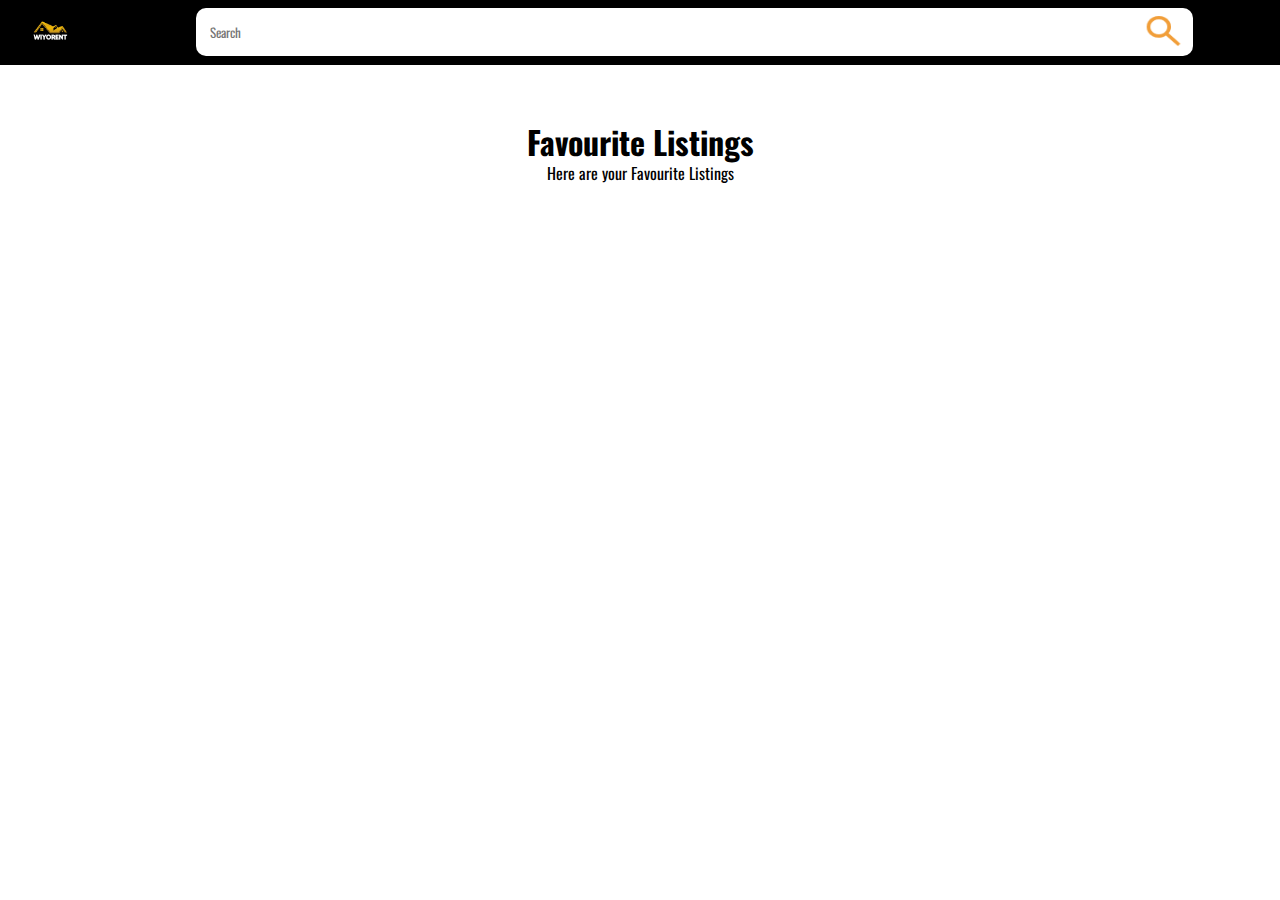
==== add-to-favourite/add-to-favourite.html @ d8017ae9 "Add files via upload" ====
<!DOCTYPE html>
<html lang="en">
<head>
    <meta charset="UTF-8">
    <meta name="viewport" content="width=device-width, initial-scale=1.0">
    <title>Favourite-Page-Wiyorent</title>

    <link rel="stylesheet" href="add-to-favourite.css">
    <link href="https://fonts.googleapis.com/css2?family=Oswald:wght@200..700&display=swap" rel="stylesheet">
    <link rel="stylesheet" href="/CSS/about-us.css">
    <link rel="stylesheet" href="https://fonts.googleapis.com/css2?family=Material+Symbols+Outlined:opsz,wght,FILL,GRAD@48,400,0,0" />

</head>
<body>
        <div class="nav-section">
            <a href="/main-page.html#featured-section">
                <div class="logo">
                    <img src="/logo image/WiyoRent logo.jpg" alt="WiyoRent Logo Image">
                </div>
            </a>
            

                <div class="middle-section">
                    <input type="text" placeholder="Search">
                    <button type="submit"><img src="/icons/search-btn (2).png" alt=""></button>
                </div>
        </div>


        <div class="favourite-listings-page">
            <div class="favourite-welcome-message"> 
                <h1>Favourite Listings</h1>
                <p>Here are your Favourite Listings</p> 
            </div>
    
            <div class="favourite-listing-grid js-favourite-listing-container"> 
            </div>
        </div>   
</body>

    <script type="module" src="/script/add-to-favourite-page.js"></script>
</html>
---- add-to-favourite/add-to-favourite.css ----
body {
    font-family: Oswald, sans-serif;
    height: 100%;
    overflow-x: hidden;
}

div {
    padding: 0px;
}

h1 {
    margin-top: 0px;
    padding: 0px;
}

a{
    text-decoration: none;
    color: black;
}

.nav-section {
    background-color: black;
    position: fixed;
    top: 0px;
    left: 0px;
    right: 0px;
    flex-wrap: wrap;
    padding: 0px;
    display: flex;
    align-items: center;
    justify-content: space-between;
    z-index: 5;
}

.nav-section .logo img {
    width: 80px;
    object-fit: contain;
    object-position: center;
    margin-left: 20px;
}

.middle-section {
    position: relative;
    display: flex;
    align-items: center;
    flex: 1;
    margin: 0;
    margin-right: 80px;
    margin-left: 100px;
}

.middle-section input {
    width: 100%;
    margin: 0;
    padding: 14px;
    border: none;
    margin-left: -35px;
    font-size: 1.2rem;
    font-family: 'Oswald', sans-serif;
    border-radius: 10px;
}

input:focus {
    outline: none;
    box-shadow: inset 0px 0px 2px orange;
}

.middle-section button {
    background-color: white;
    border: none;
    text-align: center;
    position: absolute;
    border-radius: 10px;
    right: 8px;
    transition: background-color 1s;
}

.middle-section button img {
    width: 45px;
    height: 45px;
    border-radius: 10px;
}

.middle-section button:hover {
    cursor: pointer;
    background-color: black;
}

.favourite-listings-page{
    padding: 10px;
    height: fit-content;
}


.favourite-welcome-message h1, .favourite-welcome-message p {
    display: flex;
    flex-direction: column;
    align-items: center;
    margin-top: 100px;
}

.favourite-welcome-message {
    margin-bottom: 60px;
}

.favourite-welcome-message p {
    margin-top: -25px;
}

.favourite-listing-grid{
    display: grid;
    grid-template-columns: repeat(1, 1fr);
    width: 100%;
}


.home-container{
    display: flex;
    background-color: black;
    height: 225px;
    margin-bottom: 30px;
    cursor: default;
    border: 1px solid rgb(169, 167, 167);
    border-radius: 5px;
    transition: 1s;
    color: white;
    position: relative;
    padding: 5px;
}

.home-container:hover{
    background-color: #fdbf04;
    color: black;
}


.home-container button{
    position: absolute;
    top: 10px;
    right: 10px;
    cursor: pointer;
    width: max-content;
    background-color: transparent;
    border: none;
    color: white;
}

.home-container:hover button{
    color: black;
}


.home-container .house-image img{
    width: 345px;
    height: 225px;
    object-fit: contain;
    cursor: pointer;
}

 .home-container .house-image .special-jpeg{
    width: 400px;
    object-fit: contain;
}

 .home-container .house-name{
    cursor: pointer;
}

.home-container .house-details{
    margin-left: 25px;
}

.home-container .house-details .house-name h1{
    color: white;
    transition: color .5s;
}
    
.home-container:hover  .house-details .house-name h1{
    color: black;
}

.home-container .house-details .home-overview {
    margin-top: -10px;
}

.home-container .house-details .home-overview .row{
    display: flex;
    justify-content: space-between;
    border-bottom: 1px solid white;
    margin-bottom: 10px;
    width: 80%;
    align-items: center;
    cursor: default;
}

.home-container .house-details .home-overview .row .label{
    cursor: text;
}

.home-container .house-details .home-overview .row .value{
    cursor: text;
}


@media screen and (min-width:320px) {
    .nav-section{
        width: 100vw;
        display: flex;
        flex-direction: row;
    }

    .nav-section .logo img{
        width: 50px;
    }


    .middle-section input{
        font-size: small;
        min-width: 50px;
    }

    .middle-section{
        flex: 1;
    }

    .middle-section button img{
        height: 40px !important;
        font-size: small;
    }


    .favourite-listing-page{
        width: 100vw;
        height: fit-content;
    }

    .favourite-listing-grid{
        width: 90vw;
    }

    .favourite-listing-grid .home-container{
       width: 95vw;
       height: fit-content;


       display: flex;
       flex-direction: column;
       margin-left: -15px;
    }

    .favourite-listing-grid .home-container h1{
        font-size: medium;
        padding-bottom: 15px !important;
    }

    .home-overview{
        font-size: smaller !important;
    }

    .house-image img{
        width: 100%;
    }

    .home-container button{
        position: absolute;
        padding-top: 20px;
    }
}

@media (min-width: 425px) {
    .house-image img{
        width: 100%;
    }

    .home-container button{
        position: absolute;
        padding-top: 0px;
    }
}

@media (min-width: 768px){
    .home-container{
        display: flex;
        flex-direction: row !important;
    }

    .home-container h1{
        width: 95% !important;
    }
}

@media (min-width:1024px) {
    .home-container h1 {
        width: 90%;
        font-size: 1.2rem !important;
    }


    .middle-section{
        padding-left: 4dvi !important;
    }

    .nav-section .logo img{
        width: 60px;
    }

    .home-overview{
        width: 80%;
    }
}
---- CSS/about-us.css ----
.buttom-page-section{
    background-color: black;
    display: flex;
    height: 135px;
    padding: 25px;
    color: white;
    width: 100%;
    margin-left: -18px;
    margin-bottom: -20px;
    padding-right: 10px;
    margin-top: 150px;

}

.buttom-page-section a{
    text-decoration: none;
}


.about-us{
    width: 70%;
    text-align: center;
}

.about-us .about-us-title{
    text-align: center;
    color: white;
    font-weight: bolder;
    padding: 10px;
    border-radius: 15px;
  
}

.about-us-information{
    width: 25%;
    margin-left: 15px;
    text-align: center;
    margin-top: 5px;
}

.container1{
    display: flex;
}

.meet-the-team{
    background-color: #fdbf04;
    padding: 5px;
    border-radius: 15px;
    color: black;
    margin-bottom:18px;
    cursor: pointer;
}

.meet-the-team:hover{
    background-color: #dca80c;
}


.icon-img img{
    width: 25px;
    object-fit: contain;
    object-position: center;
    margin-right: 15px;
    z-index: 1;
    transition: width .3s;
}

.icon-img img:hover{
    cursor: pointer;
    width: 35px;
}

.email{
    text-align: center;
    padding: 0px;
    margin: 0px;
    margin-left: -5px;
}

@media (max-width: 768px) {
    .buttom-page-section{
        width: 768px;
    }
    .about-us-message{
        width: 90%;
    }
}

@media (min-width: 425px) and (max-width: 430px) {
    .buttom-page-section {
        width: 100vw;
        font-size: 0.65rem;
        display: block;

    }
    
    .buttom-page-section .icon-img img {
        width: 15px !important;
        padding: 0;
        margin: 0px;
    }

    .buttom-page-section .about-us-message{
        width: 90%;
    }

    .buttom-page-section .about-us-information{
        margin-left: -1px !important;
    }

    .icon-img{
        display: flex;
        justify-content: space-evenly;
    }
    .about-us {
        display: block; /* Ensure it is displayed */
    }
    .about-us-message {
        width: 90% !important;
    }
}

@media (min-width: 375px) and (max-width:376px){
    .buttom-page-section {
        width: 100vw;
        font-size: 0.65rem;
        display: block;

    }
    
    .buttom-page-section .icon-img img {
        width: 15px !important;
        padding: 0;
        margin: 0px;
    }

    .buttom-page-section .about-us-message{
        width: 90%;
    }

    .buttom-page-section .about-us-information{
        margin-left: -1px !important;
    }

    .icon-img{
        display: flex;
        justify-content: space-evenly;
    }
    .about-us {
        display: block; /* Ensure it is displayed */
    }
    .about-us-message {
        width: 90% !important;
    }
}

@media (min-width: 320px) and (max-width:321px){
    .buttom-page-section {
        width: 100vw;
        font-size: 0.65rem;
        display: block;

    }
    
    .buttom-page-section .icon-img img {
        width: 15px !important;
        padding: 0;
        margin: 0px;
    }

    .buttom-page-section .about-us-message{
        width: 90%;
    }

    .buttom-page-section .about-us-information{
        margin-left: -1px !important;
    }

    .icon-img{
        display: flex;
        justify-content: space-evenly;
    }
    .about-us {
        display: block; /* Ensure it is displayed */
    }
    .about-us-message {
        width: 90% !important;
    }
}
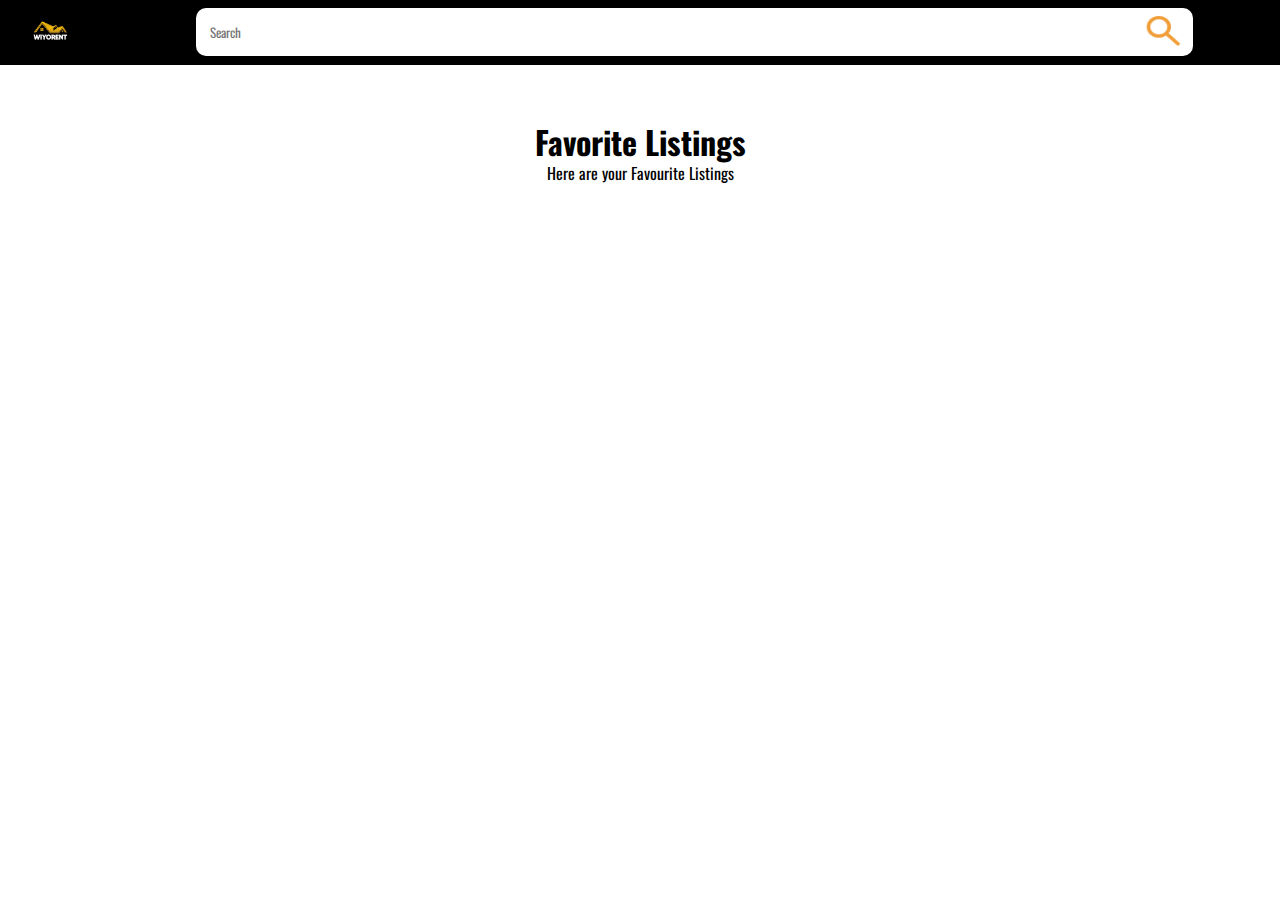
==== commit 95218013: "0rganised code using nav/main/footer for better structuring and SEO" ====
--- a/add-to-favourite/add-to-favourite.html
+++ b/add-to-favourite/add-to-favourite.html
@@ -3,8 +3,9 @@
 <head>
     <meta charset="UTF-8">
     <meta name="viewport" content="width=device-width, initial-scale=1.0">
-    <title>Favourite-Page-Wiyorent</title>
+    <title>Favourite Listings Wiyorent</title>
 
+    <link rel="shortcut icon" type="x-icon" href="/logo image/WiyoRent logo.jpg">
     <link rel="stylesheet" href="add-to-favourite.css">
     <link href="https://fonts.googleapis.com/css2?family=Oswald:wght@200..700&display=swap" rel="stylesheet">
     <link rel="stylesheet" href="/CSS/about-us.css">
@@ -12,8 +13,9 @@
 
 </head>
 <body>
+    <nav>
         <div class="nav-section">
-            <a href="/main-page.html#featured-section">
+            <a href="/index.html#featured-section">
                 <div class="logo">
                     <img src="/logo image/WiyoRent logo.jpg" alt="WiyoRent Logo Image">
                 </div>
@@ -25,17 +27,21 @@
                     <button type="submit"><img src="/icons/search-btn (2).png" alt=""></button>
                 </div>
         </div>
+    </nav>
+        
 
-
+    <main>
         <div class="favourite-listings-page">
             <div class="favourite-welcome-message"> 
-                <h1>Favourite Listings</h1>
+                <h1>Favorite Listings</h1>
                 <p>Here are your Favourite Listings</p> 
             </div>
     
             <div class="favourite-listing-grid js-favourite-listing-container"> 
             </div>
         </div>   
+    </main>
+        
 </body>
 
     <script type="module" src="/script/add-to-favourite-page.js"></script>
--- a/CSS/about-us.css
+++ b/CSS/about-us.css
@@ -1,15 +1,12 @@
 .buttom-page-section{
     background-color: black;
+    color: white;
     display: flex;
-    height: 135px;
-    padding: 25px;
-    color: white;
-    width: 100%;
-    margin-left: -18px;
-    margin-bottom: -20px;
-    padding-right: 10px;
+    height: fit-content;
+    padding: 5px;
+    width: 100vw;
     margin-top: 150px;
-
+    padding-bottom: 20px;
 }
 
 .buttom-page-section a{
@@ -18,9 +15,12 @@
 
 
 .about-us{
-    width: 70%;
+    width: 90%;
     text-align: center;
+    font-size: 0.8rem;
+    margin-bottom: 20px;
 }
+
 
 .about-us .about-us-title{
     text-align: center;
@@ -32,14 +32,16 @@
 }
 
 .about-us-information{
-    width: 25%;
-    margin-left: 15px;
+    width: 100%;
     text-align: center;
     margin-top: 5px;
 }
 
 .container1{
     display: flex;
+    justify-content: center;
+    align-items: center;
+    flex-direction: column;
 }
 
 .meet-the-team{
@@ -47,8 +49,9 @@
     padding: 5px;
     border-radius: 15px;
     color: black;
-    margin-bottom:18px;
     cursor: pointer;
+    width: 80%;
+    margin: 0 auto;
 }
 
 .meet-the-team:hover{
@@ -63,6 +66,8 @@
     margin-right: 15px;
     z-index: 1;
     transition: width .3s;
+    margin-bottom: 15px;
+    margin-top: 15px;
 }
 
 .icon-img img:hover{
@@ -74,116 +79,12 @@
     text-align: center;
     padding: 0px;
     margin: 0px;
-    margin-left: -5px;
+    margin-left: -5px;  
 }
 
-@media (max-width: 768px) {
-    .buttom-page-section{
-        width: 768px;
-    }
-    .about-us-message{
-        width: 90%;
+@media (min-width:768px){
+    .about-us{
+        font-size: 1.1rem;
     }
 }
 
-@media (min-width: 425px) and (max-width: 430px) {
-    .buttom-page-section {
-        width: 100vw;
-        font-size: 0.65rem;
-        display: block;
-
-    }
-    
-    .buttom-page-section .icon-img img {
-        width: 15px !important;
-        padding: 0;
-        margin: 0px;
-    }
-
-    .buttom-page-section .about-us-message{
-        width: 90%;
-    }
-
-    .buttom-page-section .about-us-information{
-        margin-left: -1px !important;
-    }
-
-    .icon-img{
-        display: flex;
-        justify-content: space-evenly;
-    }
-    .about-us {
-        display: block; /* Ensure it is displayed */
-    }
-    .about-us-message {
-        width: 90% !important;
-    }
-}
-
-@media (min-width: 375px) and (max-width:376px){
-    .buttom-page-section {
-        width: 100vw;
-        font-size: 0.65rem;
-        display: block;
-
-    }
-    
-    .buttom-page-section .icon-img img {
-        width: 15px !important;
-        padding: 0;
-        margin: 0px;
-    }
-
-    .buttom-page-section .about-us-message{
-        width: 90%;
-    }
-
-    .buttom-page-section .about-us-information{
-        margin-left: -1px !important;
-    }
-
-    .icon-img{
-        display: flex;
-        justify-content: space-evenly;
-    }
-    .about-us {
-        display: block; /* Ensure it is displayed */
-    }
-    .about-us-message {
-        width: 90% !important;
-    }
-}
-
-@media (min-width: 320px) and (max-width:321px){
-    .buttom-page-section {
-        width: 100vw;
-        font-size: 0.65rem;
-        display: block;
-
-    }
-    
-    .buttom-page-section .icon-img img {
-        width: 15px !important;
-        padding: 0;
-        margin: 0px;
-    }
-
-    .buttom-page-section .about-us-message{
-        width: 90%;
-    }
-
-    .buttom-page-section .about-us-information{
-        margin-left: -1px !important;
-    }
-
-    .icon-img{
-        display: flex;
-        justify-content: space-evenly;
-    }
-    .about-us {
-        display: block; /* Ensure it is displayed */
-    }
-    .about-us-message {
-        width: 90% !important;
-    }
-}
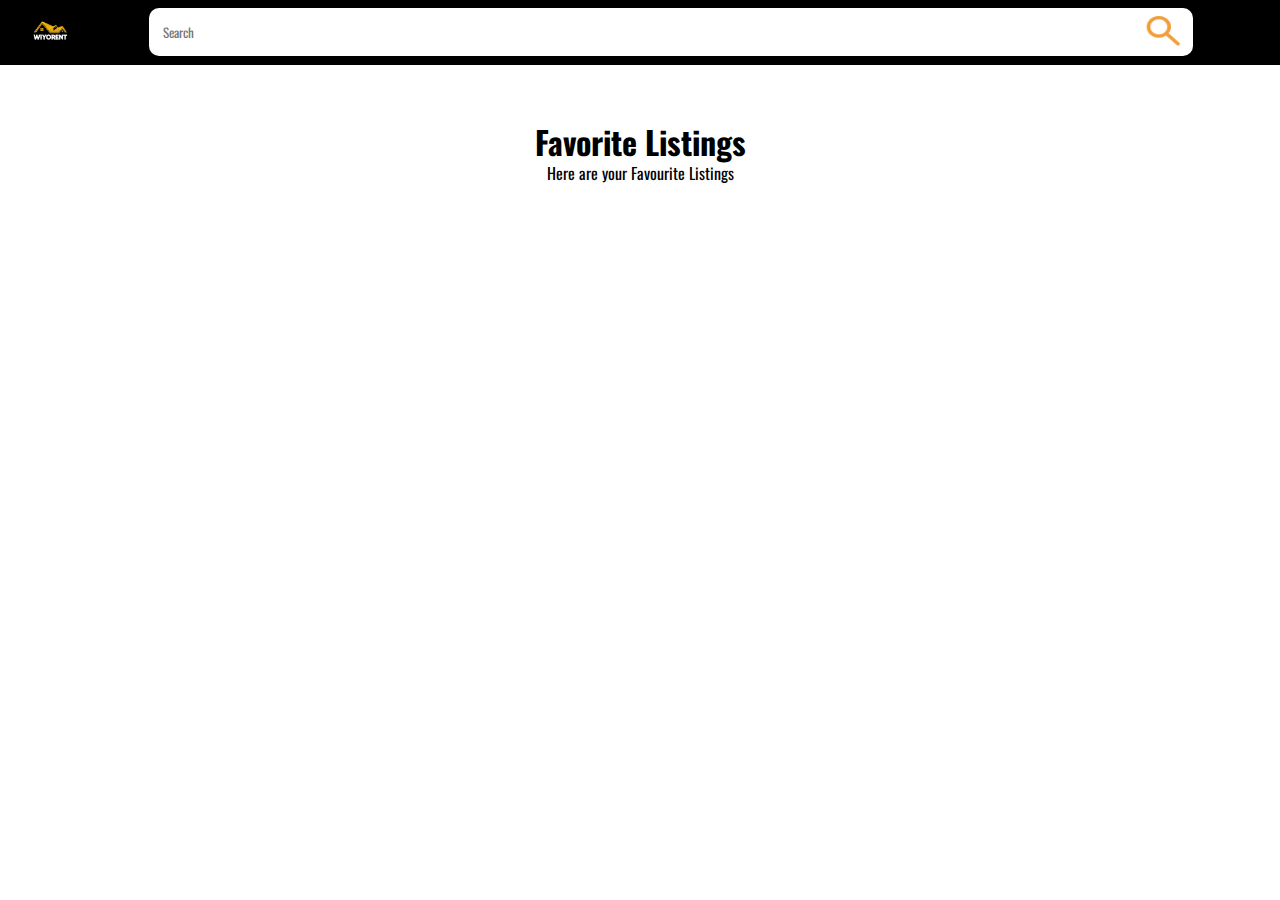
==== commit 2d2251d8: "changed logo redirection routes for previous subpages" ====
--- a/add-to-favourite/add-to-favourite.html
+++ b/add-to-favourite/add-to-favourite.html
@@ -15,7 +15,7 @@
 <body>
     <nav>
         <div class="nav-section">
-            <a href="/index.html#featured-section">
+            <a href="/wiyorent.html#featured-section">
                 <div class="logo">
                     <img src="/logo image/WiyoRent logo.jpg" alt="WiyoRent Logo Image">
                 </div>
--- a/add-to-favourite/add-to-favourite.css
+++ b/add-to-favourite/add-to-favourite.css
@@ -290,6 +290,12 @@
 }
 
 @media (min-width:1024px) {
+
+    .favourite-listing-page .home-container{
+        width: max-content;
+       margin-right: -20px !important;
+    }
+
     .home-container h1 {
         width: 90%;
         font-size: 1.2rem !important;
@@ -297,7 +303,7 @@
 
 
     .middle-section{
-        padding-left: 4dvi !important;
+        padding-left: 4px !important;
     }
 
     .nav-section .logo img{
@@ -305,7 +311,7 @@
     }
 
     .home-overview{
-        width: 80%;
-    }
-}
-
+        width: 90%;
+    }
+}
+
--- a/CSS/about-us.css
+++ b/CSS/about-us.css
@@ -4,9 +4,11 @@
     display: flex;
     height: fit-content;
     padding: 5px;
-    width: 100vw;
+    width: 105vw;
     margin-top: 150px;
     padding-bottom: 20px;
+    margin-left: -30px;
+    margin-bottom: -10px;
 }
 
 .buttom-page-section a{
@@ -28,13 +30,25 @@
     font-weight: bolder;
     padding: 10px;
     border-radius: 15px;
-  
+    margin-left: 25px;
 }
+
+.about-us-message{
+    display: flex;
+    align-items: center;
+    justify-content: center;
+    text-align: center;
+    margin-left: 15px;
+}
+
 
 .about-us-information{
     width: 100%;
     text-align: center;
     margin-top: 5px;
+    display: flex;
+    flex-direction: column;
+    margin-left: 10px;
 }
 
 .container1{
@@ -42,7 +56,9 @@
     justify-content: center;
     align-items: center;
     flex-direction: column;
+    height: max-content;
 }
+
 
 .meet-the-team{
     background-color: #fdbf04;
@@ -88,3 +104,9 @@
     }
 }
 
+@media (min-width: 1200px){
+    .about-us-message{
+        margin-right: 25px;
+    }
+}
+
